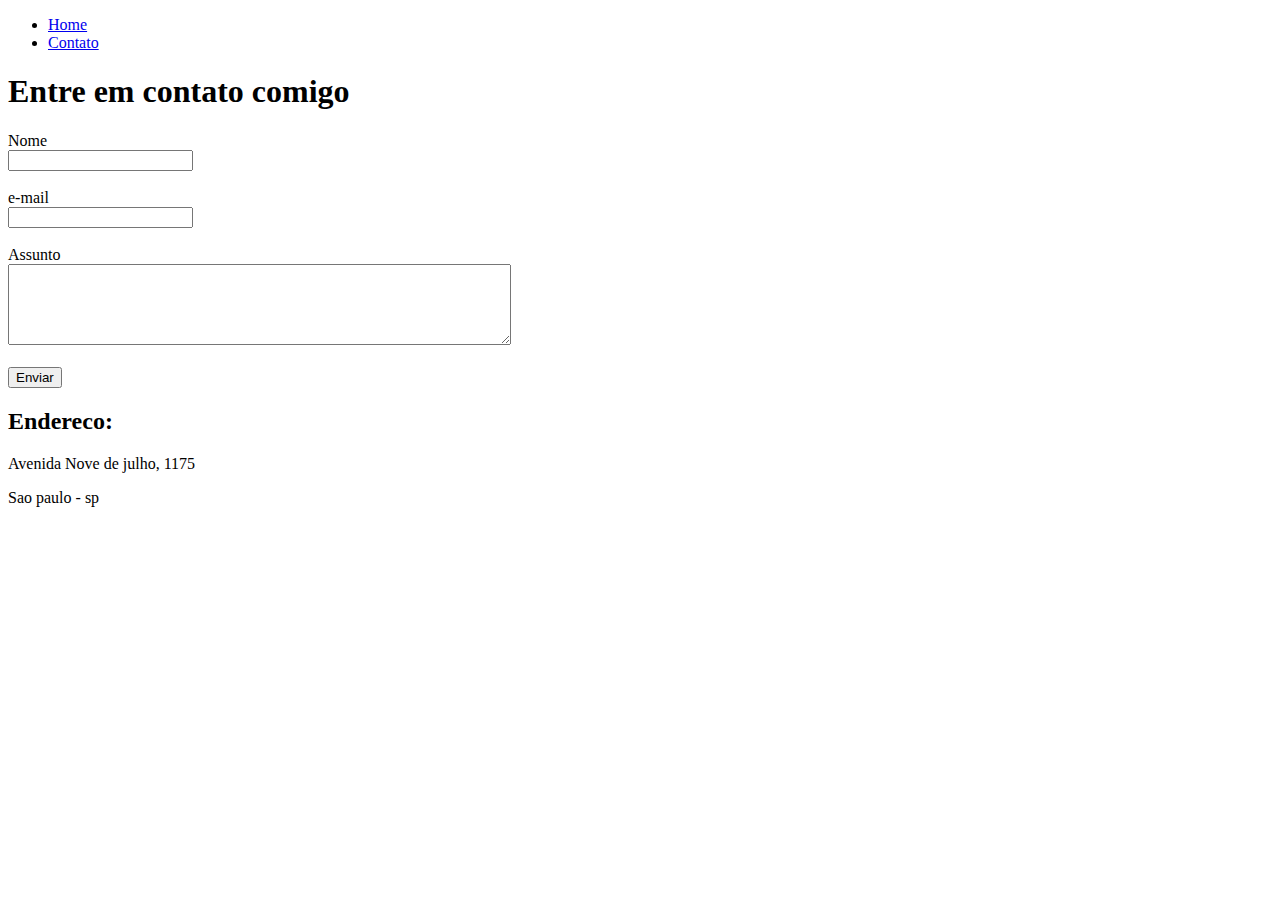
==== contato.html @ 6de16692 "Projeto Html" ====
<!DOCTYPE html>
<html lang="pt-br">
<head>
    <meta charset="UTF-8">
    <meta http-equiv="X-UA-Compatible" content="IE=edge">
    <meta name="viewport" content="width=device-width, initial-scale=1.0">
    <title>Contato</title>
</head>
<body>
    <ul>
        <li>
            <a href="index.html"> Home </a>
        </li>

        <li>
            <a href="contato.html"> Contato </a>
        </li>
    </ul>
    <h1>Entre em contato comigo</h1>

    <form>
        <label for="nome">Nome</label> <br>
        <input type="text" id="nome">
        <br>   
        <br> 
        <label for="email">e-mail</label> <br>
        <input type="email" id="email">
        <br>
        <br>
        <label for="assunto">Assunto</label> <br>
        <textarea name="assunto" id="assunto" cols="60" rows="5"></textarea>
        <br>
        <br>
        <button>Enviar</button>
    </form>
    <h2>Endereco:</h2>
    <p>Avenida Nove de julho, 1175</p>
    <p>Sao paulo - sp</p>

    <iframe src="https://www.google.com/maps/embed?pb=!1m18!1m12!1m3!1d3657.406928303656!2d-46.650147185022334!3d-23.553824284686698!2m3!1f0!2f0!3f0!3m2!1i1024!2i768!4f13.1!3m3!1m2!1s0x94ce59b4c3a349af%3A0x99147c6adbaa95c3!2sAv.%20Nove%20de%20Julho%2C%201175%20-%20Bela%20Vista%2C%20S%C3%A3o%20Paulo%20-%20SP%2C%2001313-000!5e0!3m2!1spt-BR!2sbr!4v1629132862069!5m2!1spt-BR!2sbr" width="400" height="250" style="border:0;" allowfullscreen="" loading="lazy"></iframe>
</body>
</html>
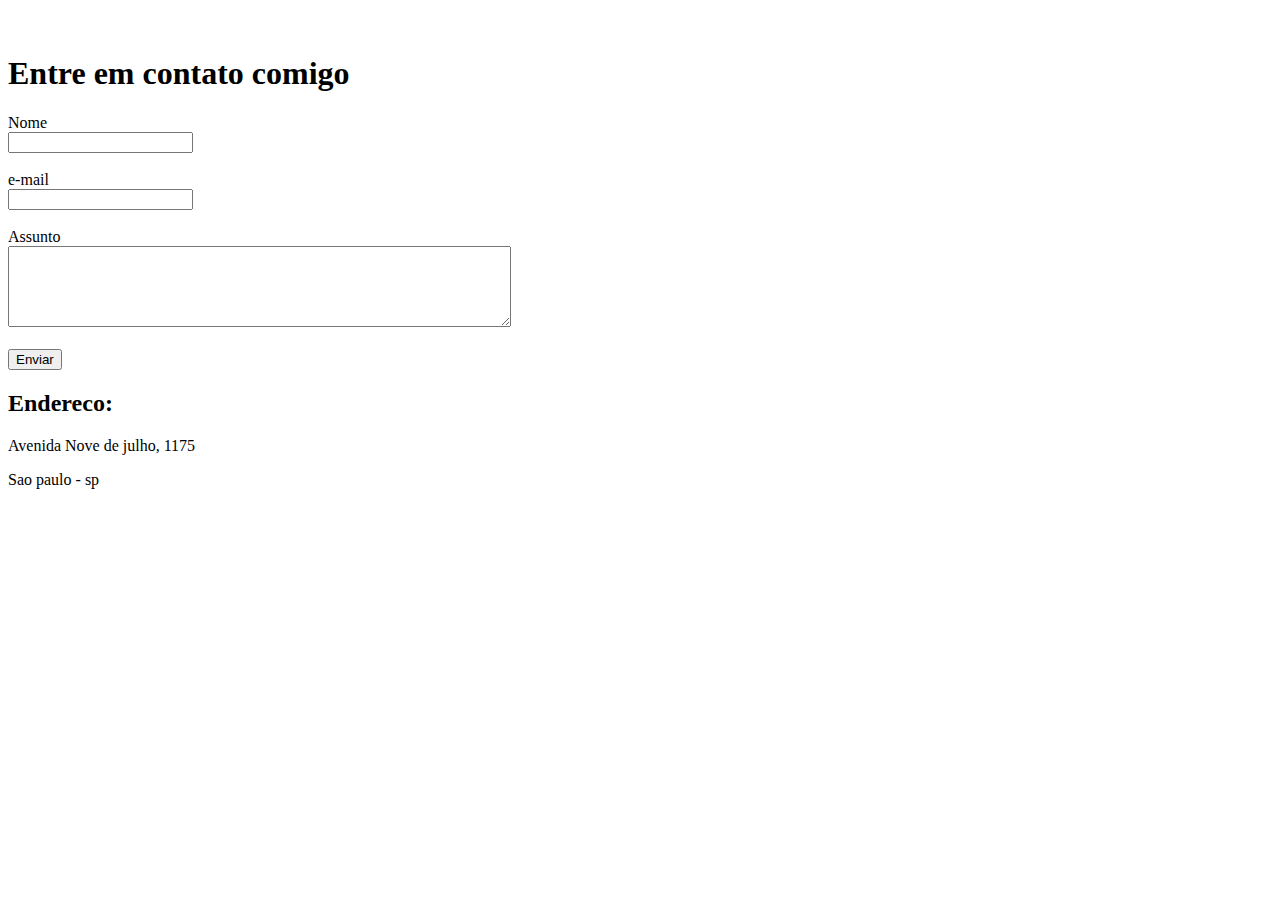
==== commit 48d816d6: "Page css" ====
--- a/contato.html
+++ b/contato.html
@@ -5,9 +5,12 @@
     <meta http-equiv="X-UA-Compatible" content="IE=edge">
     <meta name="viewport" content="width=device-width, initial-scale=1.0">
     <title>Contato</title>
+
+    <link rel="stylesheet" href="assts/css/style.css">
+
 </head>
 <body>
-    <ul>
+    <ul id="menu">
         <li>
             <a href="index.html"> Home </a>
         </li>
--- a/assts/css/style.css
+++ b/assts/css/style.css
@@ -0,0 +1,96 @@
+.center {
+    text-align: center;
+    color:black
+   
+    
+}
+
+.container {
+    display: flex;
+    flex-flow: flex-end;
+    justify-content: row;
+    align-items: center;
+    font-size: 15px;
+    
+}
+
+#menu li {
+    display: inline;
+    padding: 15px; 
+}
+
+#menu li a {
+    text-decoration: none;
+    color:white;
+    font-size: 15px;
+
+}
+ 
+#menu li a:hover {
+    color: gray;
+    font-family: monospace;
+    background-color: cornflowerblue;
+    justify-content;
+    
+}
+
+.p-30 {
+    padding: 1;
+    flex-flow: row;
+    font-style: oblique;
+    color: black;
+    font-size: 60;
+    
+
+}
+
+.br-50 {
+    border-radius: 50%;
+    display: flex;
+    flex-flow: row;
+    justify-content: flex-end;
+    align-items: center;
+}
+
+
+.titulo2 {
+    font-size: small;
+    text-align: center;
+    color: blue;
+}
+
+
+.button {
+    border: none;
+    border-radius: 10px;
+    padding: 15px 10px;
+    outline: none;
+    background-color: #333;
+    color: honeydew;
+    box-shadow: 5px 5px #100;
+    cursor: pointer;
+
+}
+
+.button:hover {
+    background-color: rgba(122, 109, 109, 0.521);
+    color: oldlace;
+}
+
+.button:active {
+    background-color: #333;
+    box-shadow: 0px 5px #100;
+    transform: translate(4px)
+}
+
+.efeito {
+    background: rgb(112, 110, 110);
+    transform-style: preserve-3d;
+}
+
+
+
+
+
+
+
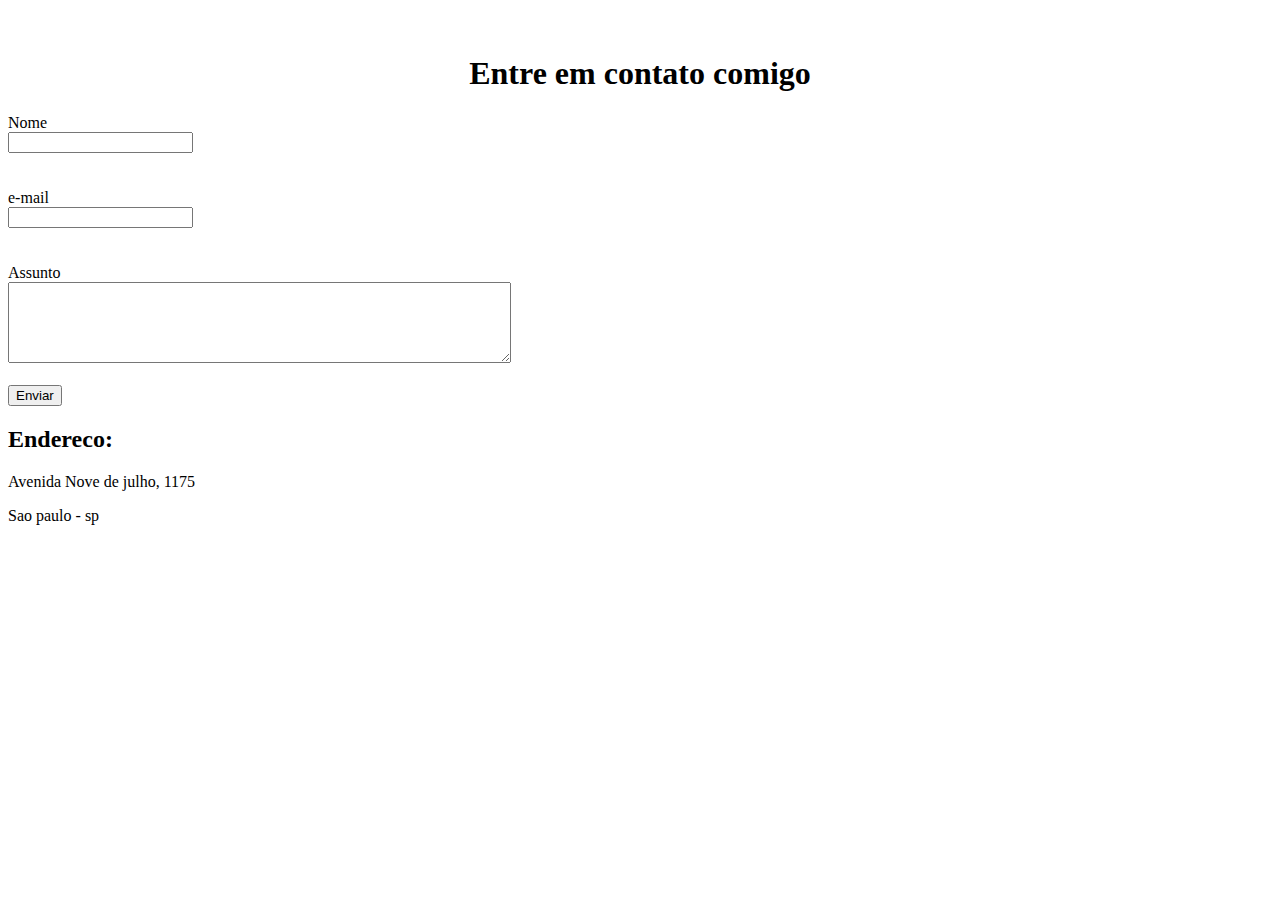
==== commit af0a7d6b: "atualizacao" ====
--- a/contato.html
+++ b/contato.html
@@ -19,27 +19,38 @@
             <a href="contato.html"> Contato </a>
         </li>
     </ul>
-    <h1>Entre em contato comigo</h1>
+    <h1 class="center">Entre em contato comigo</h1>
 
-    <form>
-        <label for="nome">Nome</label> <br>
-        <input type="text" id="nome">
-        <br>   
-        <br> 
-        <label for="email">e-mail</label> <br>
-        <input type="email" id="email">
-        <br>
-        <br>
-        <label for="assunto">Assunto</label> <br>
-        <textarea name="assunto" id="assunto" cols="60" rows="5"></textarea>
-        <br>
-        <br>
-        <button>Enviar</button>
-    </form>
-    <h2>Endereco:</h2>
-    <p>Avenida Nove de julho, 1175</p>
-    <p>Sao paulo - sp</p>
+   
+        <form>
+            <label for="nome">Nome</label> <br>
+            <input type="text" id="nome" onkeyup="validaNome()">
+            <div id="txtNome"></div>
+            <br>   
+            <br> 
+            <label for="email">e-mail</label> <br>
+            <input type="email" id="email" onkeyup="validaEmail()">
+            <div id="txtEmail"></div>
+            <br>
+            <br>
+            <label for="assunto">Assunto</label> <br>
+            <textarea name="assunto" id="assunto" cols="60" rows="5"></textarea>
+            <br>
+            <br>
+            <button>Enviar</button>
+        </form>
 
-    <iframe src="https://www.google.com/maps/embed?pb=!1m18!1m12!1m3!1d3657.406928303656!2d-46.650147185022334!3d-23.553824284686698!2m3!1f0!2f0!3f0!3m2!1i1024!2i768!4f13.1!3m3!1m2!1s0x94ce59b4c3a349af%3A0x99147c6adbaa95c3!2sAv.%20Nove%20de%20Julho%2C%201175%20-%20Bela%20Vista%2C%20S%C3%A3o%20Paulo%20-%20SP%2C%2001313-000!5e0!3m2!1spt-BR!2sbr!4v1629132862069!5m2!1spt-BR!2sbr" width="400" height="250" style="border:0;" allowfullscreen="" loading="lazy"></iframe>
+        
+            <h2>Endereco:</h2>
+            <p>Avenida Nove de julho, 1175</p>
+            <p>Sao paulo - sp</p>
+    
+            <iframe src="https://www.google.com/maps/embed?pb=!1m18!1m12!1m3!1d3657.406928303656!2d-46.650147185022334!3d-23.553824284686698!2m3!1f0!2f0!3f0!3m2!1i1024!2i768!4f13.1!3m3!1m2!1s0x94ce59b4c3a349af%3A0x99147c6adbaa95c3!2sAv.%20Nove%20de%20Julho%2C%201175%20-%20Bela%20Vista%2C%20S%C3%A3o%20Paulo%20-%20SP%2C%2001313-000!5e0!3m2!1spt-BR!2sbr!4v1629132862069!5m2!1spt-BR!2sbr" width="400" height="250" style="border:0;" allowfullscreen="" loading="lazy"></iframe>
+        
+    
+
+    
+
+    <script src="./assts/js/script.js"></script>
 </body>
 </html>